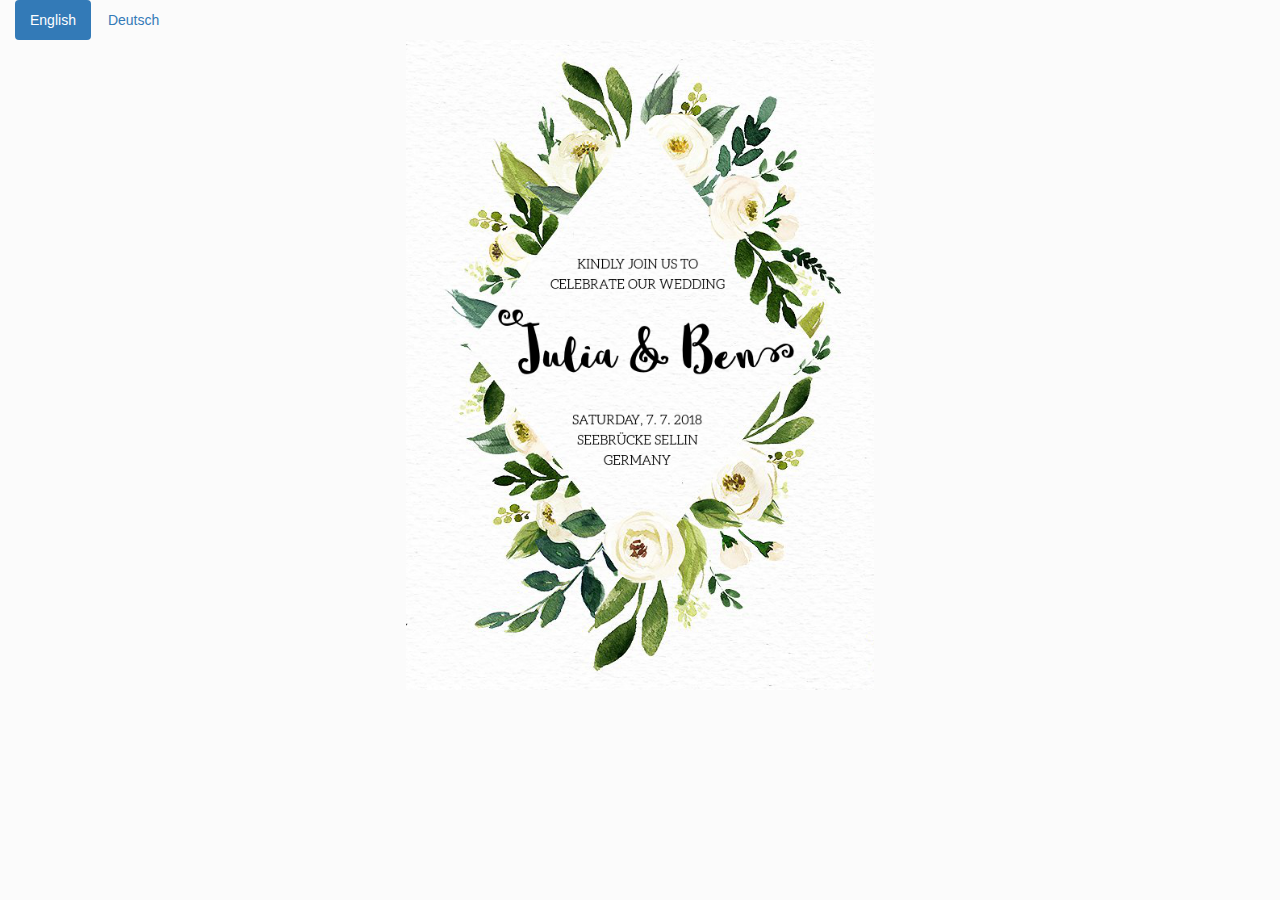
==== wedding/index.html @ f96827d2 "add wedding page" ====
<!DOCTYPE html>
<html lang="en">

<head>
    <title>Julia &amp; Ben's Wedding</title>
    <link rel="stylesheet" href="https://maxcdn.bootstrapcdn.com/bootstrap/3.3.7/css/bootstrap.min.css">
    <script src="https://ajax.googleapis.com/ajax/libs/jquery/3.2.1/jquery.min.js"></script>
    <script src="https://maxcdn.bootstrapcdn.com/bootstrap/3.3.7/js/bootstrap.min.js"></script>
</head>

<body style="background-color: #fbfbfb;">
    <div class="container-fluid">
        <ul class="nav nav-pills">
            <li class="active"><a data-toggle="pill" href="#english">English</a></li>
            <li><a data-toggle="pill" href="#deutsch">Deutsch</a></li>
        </ul>
        <div class="tab-content">
            <div id="english" class="tab-pane fade in active">
                <img class="img img-responsive" src="invite-en.png" style="margin: 0 auto; max-height: 650px;">
            </div>
            <div id="deutsch" class="tab-pane fade">
                <img class="img img-responsive" src="invite-de.png" style="margin: 0 auto; max-height: 650px;">
            </div>
        </div>
    </div>
</body>

</html>
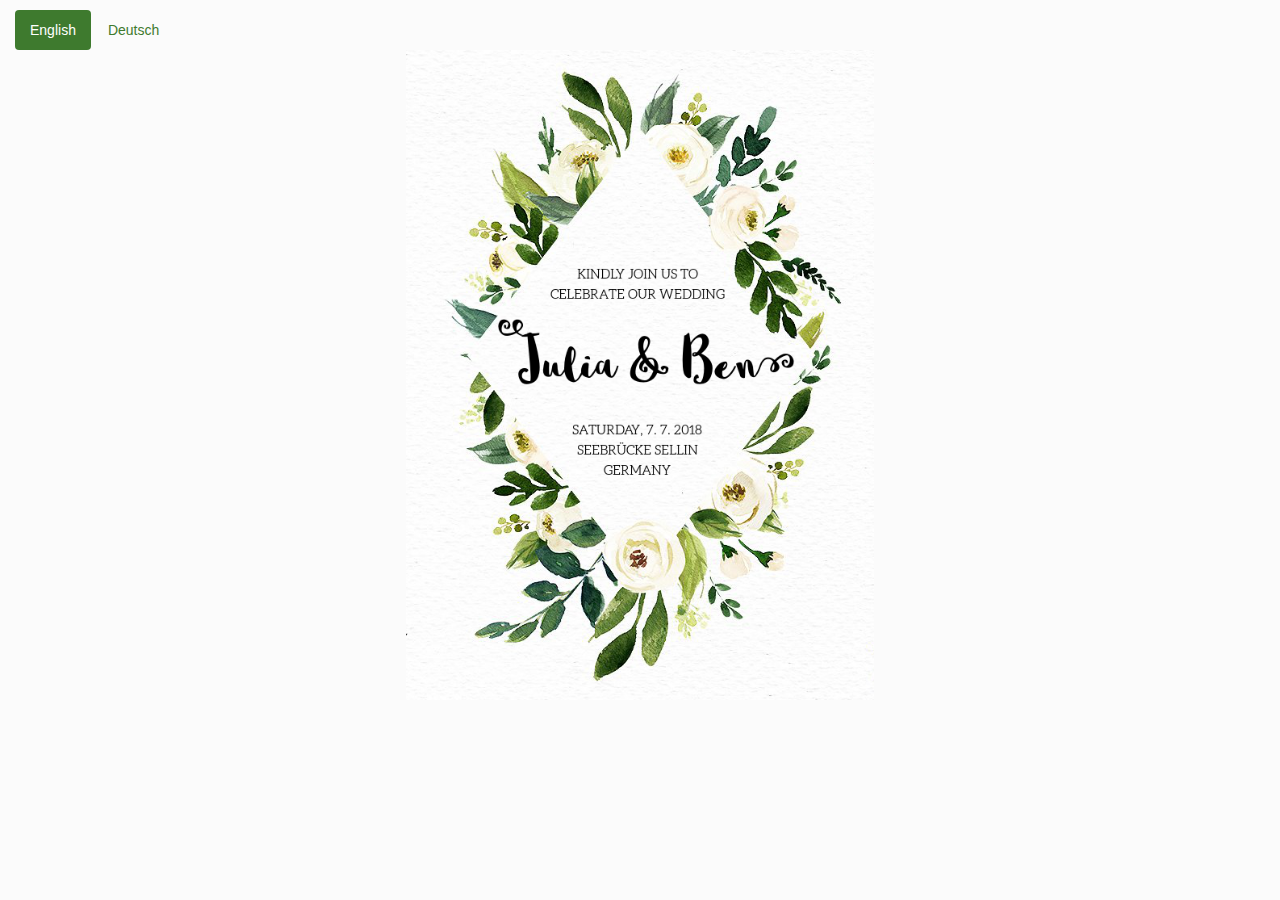
==== commit fbeee6c5: "change nav pill cols" ====
--- a/wedding/index.html
+++ b/wedding/index.html
@@ -8,8 +8,24 @@
     <script src="https://maxcdn.bootstrapcdn.com/bootstrap/3.3.7/js/bootstrap.min.js"></script>
 </head>
 
+<style>
+.nav-pills > li > a, 
+.nav-pills > li > a:hover, 
+.nav-pills > li > a:focus {
+    color: #3E7A2E;
+}
+
+.nav-pills > li.active > a, 
+.nav-pills > li.active > a:hover, 
+.nav-pills > li.active > a:focus {
+    color: white;
+    background-color: #3E7A2E;
+}
+
+</style>
+
 <body style="background-color: #fbfbfb;">
-    <div class="container-fluid">
+    <div class="container-fluid" style="padding-top: 10px;">
         <ul class="nav nav-pills">
             <li class="active"><a data-toggle="pill" href="#english">English</a></li>
             <li><a data-toggle="pill" href="#deutsch">Deutsch</a></li>
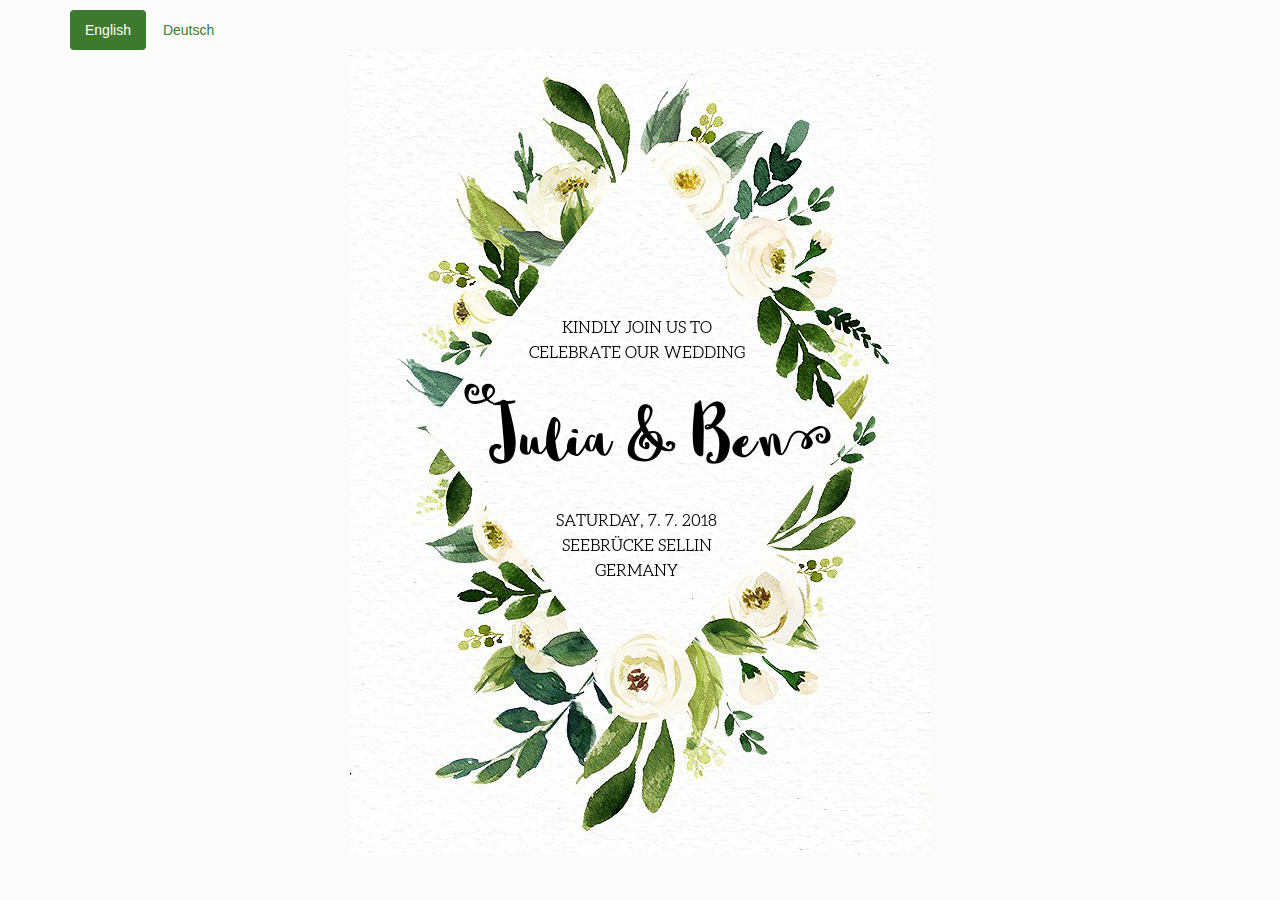
==== commit f6bcbc35: "." ====
--- a/wedding/index.html
+++ b/wedding/index.html
@@ -25,19 +25,21 @@
 </style>
 
 <body style="background-color: #fbfbfb;">
-    <div class="container-fluid" style="padding-top: 10px;">
+    <div class="container" style="padding-top: 10px;">
         <ul class="nav nav-pills">
             <li class="active"><a data-toggle="pill" href="#english">English</a></li>
             <li><a data-toggle="pill" href="#deutsch">Deutsch</a></li>
         </ul>
+
         <div class="tab-content">
             <div id="english" class="tab-pane fade in active">
-                <img class="img img-responsive" src="invite-en.png" style="margin: 0 auto; max-height: 650px;">
+                <img class="img img-responsive" src="invite-en.png" style="margin: 0 auto;">
             </div>
             <div id="deutsch" class="tab-pane fade">
-                <img class="img img-responsive" src="invite-de.png" style="margin: 0 auto; max-height: 650px;">
+                <img class="img img-responsive" src="invite-de.png" style="margin: 0 auto;">
             </div>
         </div>
+        
     </div>
 </body>
 
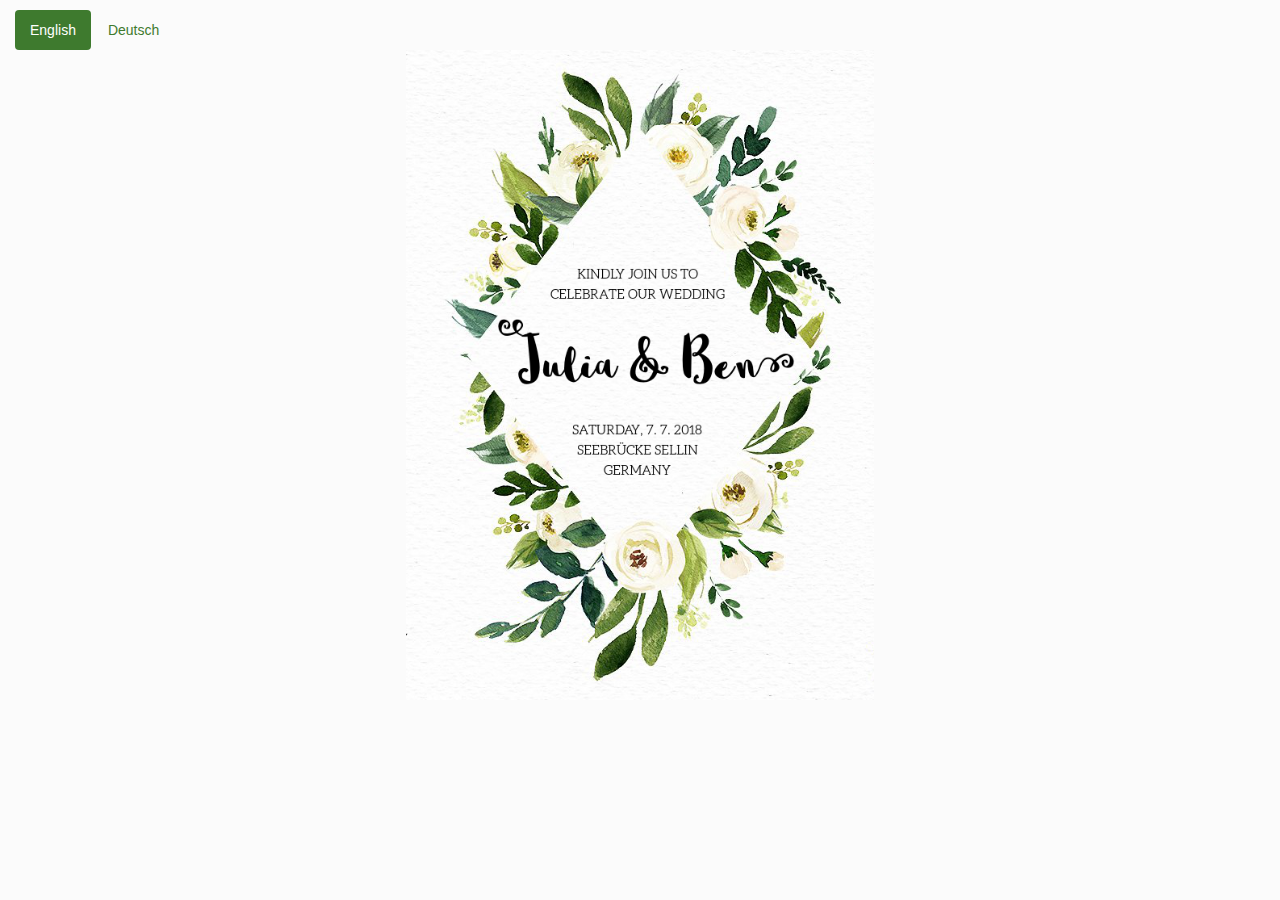
==== commit 61422d19: "add meta viewport tag" ====
--- a/wedding/index.html
+++ b/wedding/index.html
@@ -3,6 +3,7 @@
 
 <head>
     <title>Julia &amp; Ben's Wedding</title>
+    <meta name="viewport" content="width=device-width, initial-scale=1">
     <link rel="stylesheet" href="https://maxcdn.bootstrapcdn.com/bootstrap/3.3.7/css/bootstrap.min.css">
     <script src="https://ajax.googleapis.com/ajax/libs/jquery/3.2.1/jquery.min.js"></script>
     <script src="https://maxcdn.bootstrapcdn.com/bootstrap/3.3.7/js/bootstrap.min.js"></script>
@@ -25,7 +26,7 @@
 </style>
 
 <body style="background-color: #fbfbfb;">
-    <div class="container" style="padding-top: 10px;">
+    <div class="container-fluid" style="padding-top: 10px;">
         <ul class="nav nav-pills">
             <li class="active"><a data-toggle="pill" href="#english">English</a></li>
             <li><a data-toggle="pill" href="#deutsch">Deutsch</a></li>
@@ -33,10 +34,10 @@
 
         <div class="tab-content">
             <div id="english" class="tab-pane fade in active">
-                <img class="img img-responsive" src="invite-en.png" style="margin: 0 auto;">
+                <img class="img img-responsive" src="invite-en.png" style="margin: 0 auto; max-height: 650px;">
             </div>
             <div id="deutsch" class="tab-pane fade">
-                <img class="img img-responsive" src="invite-de.png" style="margin: 0 auto;">
+                <img class="img img-responsive" src="invite-de.png" style="margin: 0 auto; max-height: 650px;">
             </div>
         </div>
         
